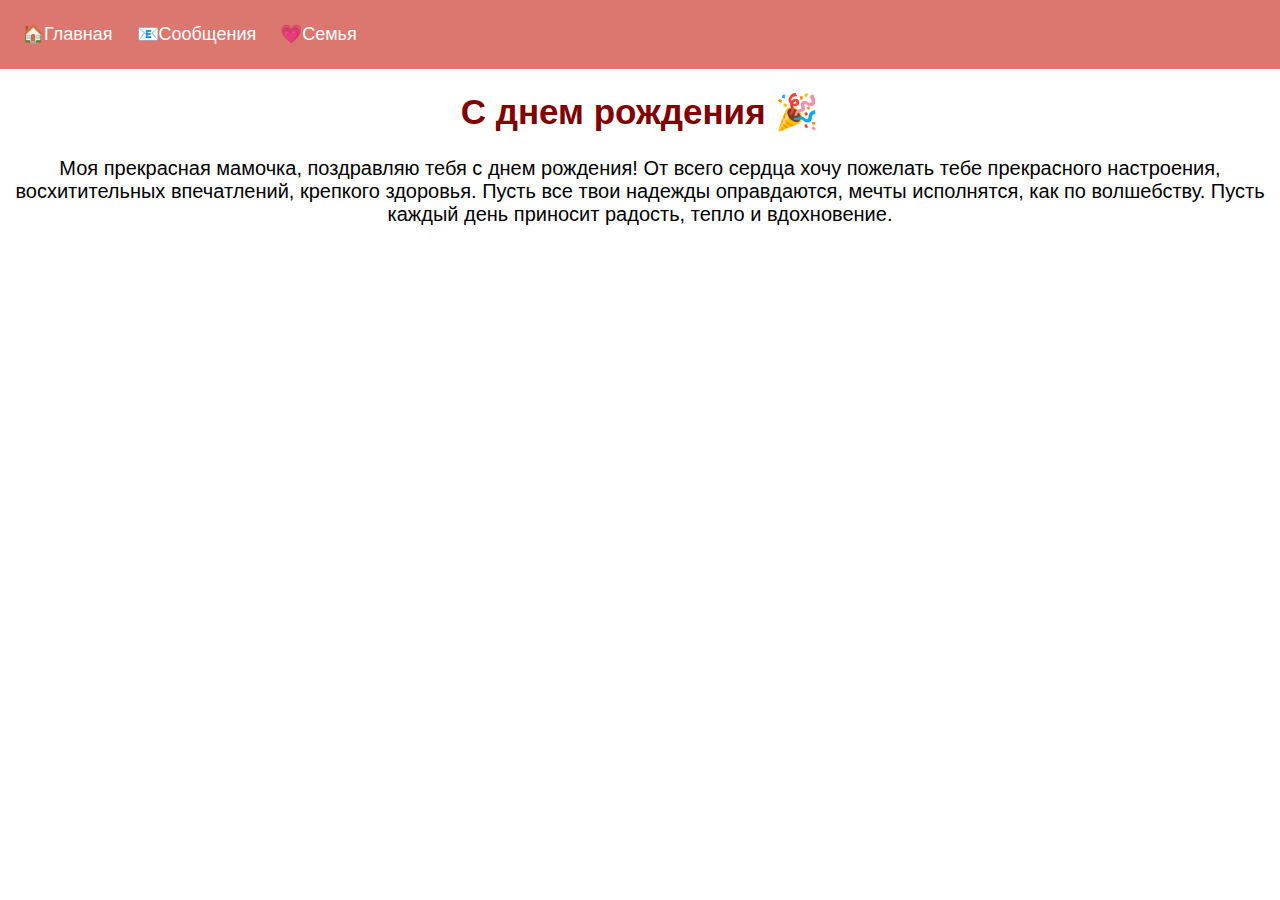
==== bauka.html @ 0cd4cb4e "my first website" ====
<!DOCTYPE html>
<html lang="en">
<head>
    <meta charset="UTF-8">
    <link rel="stylesheet" href="https://cdnjs.cloudflare.com/ajax/libs/OwlCarousel2/2.3.4/assets/owl.carousel.min.css">
<link rel="stylesheet" href="https://cdnjs.cloudflare.com/ajax/libs/OwlCarousel2/2.3.4/assets/owl.theme.default.min.css">
    <link href="style.css" rel="stylesheet">
    <script src="https://cdnjs.cloudflare.com/ajax/libs/OwlCarousel2/2.3.4/owl.carousel.min.js" integrity="sha512-bPs7Ae6pVvhOSiIcyUClR7/q2OAsRiovw4vAkX+zJbw3ShAeeqezq50RIIcIURq7Oa20rW2n2q+fyXBNcU9lrw==" crossorigin="anonymous" referrerpolicy="no-referrer"></script>
    <title>Title</title>
    
    
</head>
<body>

<div class="header">
    <a href="index.html" class="logo">🏠Главная</a>
    <div class="header-left">
       
      <a href="mail.html">📧Сообщения</a>
      <a href="fam.html">💗Семья</a>
    </div>
    
  </div>

  <h1 style="text-align: center;font-size: 35px;color: #800000;"><b>С днем рождения 🎉</b></h1>

  <p style="text-align: center;font-size: 20px;">Моя прекрасная мамочка, поздравляю тебя с днем рождения! От всего сердца хочу пожелать тебе прекрасного настроения, восхитительных впечатлений, крепкого здоровья. Пусть все твои надежды оправдаются, мечты исполнятся, как по волшебству. Пусть каждый день приносит радость, тепло и вдохновение. </p>
</body>
</html>
---- style.css ----
* {box-sizing: border-box;}

        body {
          margin: 0;
          font-family: Arial, Helvetica, sans-serif;
        }

        .header {
          overflow: hidden;
          background-color: #db776e;
          padding: 10px 10px;
        }

        .header a {
          float: left;
          color: #fefefe;
          text-align: center;
          padding: 12px ;
          text-decoration: none;
          font-size: 18px;
          line-height: 25px;
          border-radius: 4px;
        }

        .header a logo{
          padding-top: 10px;
        }

        .header a:hover {
          background-color: #fff;
          color: #000000;
        }
      
       
        .header-right{
            float:right;
        }
       
        @media screen and (max-width: 500px) {
            .header a {
              float: none;
              display: block;
              text-align: left;
            }
  
            .header-left {
              float: none;
            }
            .header-right{
              float: none;
            }
          }
          .center {
            display: block;
            margin-left: auto;
            margin-right: auto;
            width: 50%;
          }
          .item{
            width:400px;
          }
          #fixedbutton {
            position: absolute;
            top: 820px;
            right: 0px; 
          }  
          
         
          img {
            width: 60%;
          }	
          .container {
            display: flex;
            flex: 20%;
         }
         .bd-placeholder-img {
          font-size: 1.125rem;
          text-anchor: middle;
          -webkit-user-select: none;
          -moz-user-select: none;
          user-select: none;
        }
    
        @media (min-width: 768px) {
          .bd-placeholder-img-lg {
            font-size: 3.5rem;
          }
        }
        .btn-primary{
          text-decoration: none;
          border: none;
          color: #fff;
          background-color: #ff647f;
          padding: 10px 20px;
          text-align: center;
          display: inline-block;
          border-radius: 10px;
          font-size: 15px;
          cursor: pointer;
          margin-top: 10px;
        }
        .btn-primary:hover{
          background-color: pink;
        }
        .card{
          max-width: 20rem;
          margin-top: 10%;
          border-radius: 5px;
          background-color: #a9d4d9;
          }
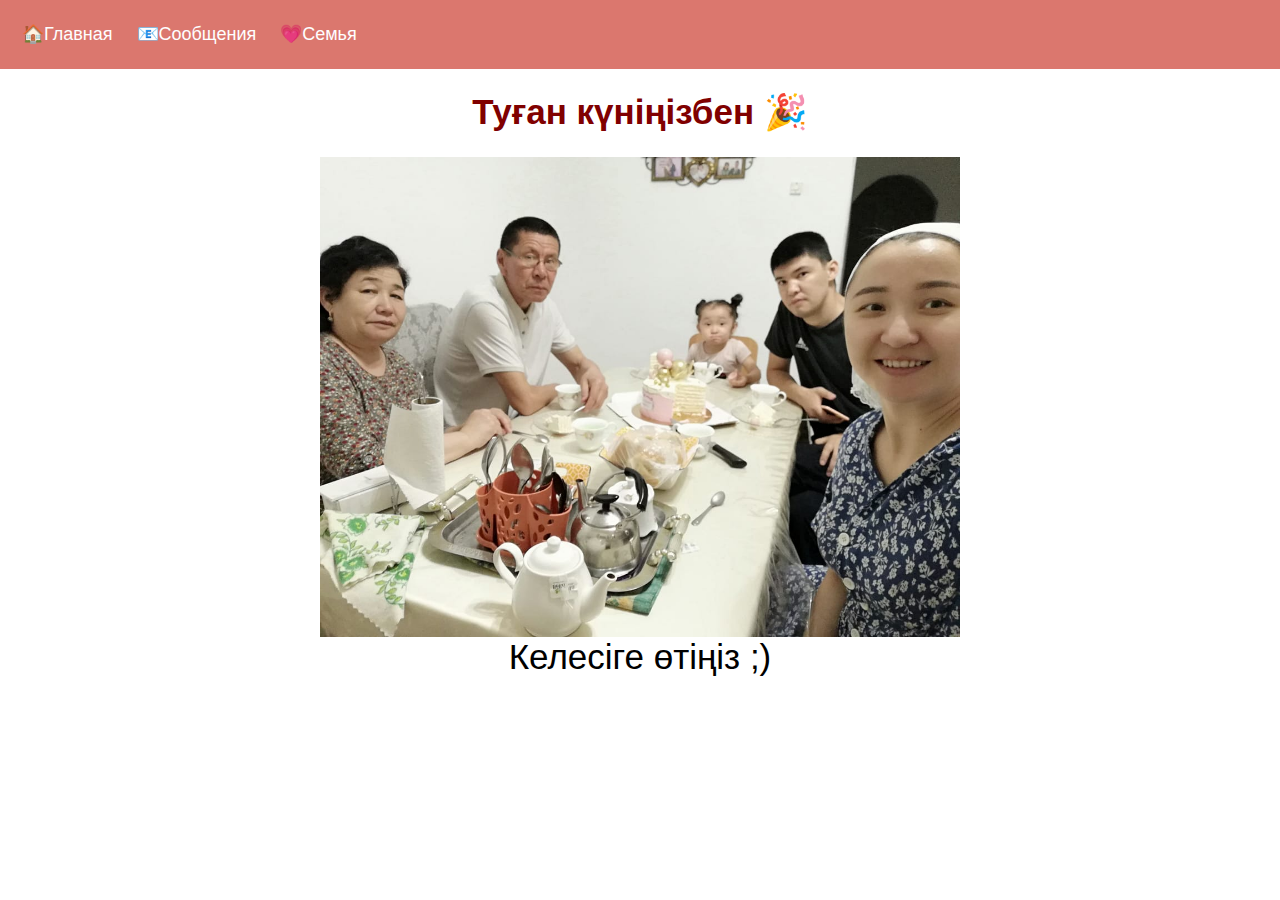
==== commit 0ee8357e: "Update bauka.html" ====
--- a/bauka.html
+++ b/bauka.html
@@ -22,8 +22,8 @@
     
   </div>
 
-  <h1 style="text-align: center;font-size: 35px;color: #800000;"><b>С днем рождения 🎉</b></h1>
-
-  <p style="text-align: center;font-size: 20px;">Моя прекрасная мамочка, поздравляю тебя с днем рождения! От всего сердца хочу пожелать тебе прекрасного настроения, восхитительных впечатлений, крепкого здоровья. Пусть все твои надежды оправдаются, мечты исполнятся, как по волшебству. Пусть каждый день приносит радость, тепло и вдохновение. </p>
+  <h1 style="text-align: center;font-size: 35px;color: #800000;"><b>Туған күніңізбен 🎉</b></h1>
+<img src="img/fam49.jpg" class="center">
+  <p style="text-align: center;font-size: 35px;">Келесіге өтіңіз ;) </p>
 </body>
-</html>+</html>
--- a/style.css
+++ b/style.css
@@ -1,110 +1,370 @@
-* {box-sizing: border-box;}
-
-        body {
-          margin: 0;
-          font-family: Arial, Helvetica, sans-serif;
-        }
-
-        .header {
-          overflow: hidden;
-          background-color: #db776e;
-          padding: 10px 10px;
-        }
-
-        .header a {
-          float: left;
-          color: #fefefe;
-          text-align: center;
-          padding: 12px ;
-          text-decoration: none;
-          font-size: 18px;
-          line-height: 25px;
-          border-radius: 4px;
-        }
-
-        .header a logo{
-          padding-top: 10px;
-        }
-
-        .header a:hover {
-          background-color: #fff;
-          color: #000000;
-        }
-      
-       
-        .header-right{
-            float:right;
-        }
-       
-        @media screen and (max-width: 500px) {
-            .header a {
-              float: none;
-              display: block;
-              text-align: left;
-            }
-  
-            .header-left {
-              float: none;
-            }
-            .header-right{
-              float: none;
-            }
-          }
-          .center {
-            display: block;
-            margin-left: auto;
-            margin-right: auto;
-            width: 50%;
-          }
-          .item{
-            width:400px;
-          }
-          #fixedbutton {
-            position: absolute;
-            top: 820px;
-            right: 0px; 
-          }  
-          
-         
-          img {
-            width: 60%;
-          }	
-          .container {
-            display: flex;
-            flex: 20%;
-         }
-         .bd-placeholder-img {
-          font-size: 1.125rem;
-          text-anchor: middle;
-          -webkit-user-select: none;
-          -moz-user-select: none;
-          user-select: none;
-        }
-    
-        @media (min-width: 768px) {
-          .bd-placeholder-img-lg {
-            font-size: 3.5rem;
-          }
-        }
-        .btn-primary{
-          text-decoration: none;
-          border: none;
-          color: #fff;
-          background-color: #ff647f;
-          padding: 10px 20px;
-          text-align: center;
-          display: inline-block;
-          border-radius: 10px;
-          font-size: 15px;
-          cursor: pointer;
-          margin-top: 10px;
-        }
-        .btn-primary:hover{
-          background-color: pink;
-        }
-        .card{
-          max-width: 20rem;
-          margin-top: 10%;
-          border-radius: 5px;
-          background-color: #a9d4d9;
-          }+* {box-sizing: border-box;}
+
+        body {
+          margin: 0;
+          font-family: Arial, Helvetica, sans-serif;
+        }
+
+        .header {
+          overflow: hidden;
+          background-color: #db776e;
+          padding: 10px 10px;
+        }
+
+        .header a {
+          float: left;
+          color: #fefefe;
+          text-align: center;
+          padding: 12px ;
+          text-decoration: none;
+          font-size: 18px;
+          line-height: 25px;
+          border-radius: 4px;
+        }
+
+        .header a logo{
+          padding-top: 10px;
+        }
+
+        .header a:hover {
+          background-color: #fff;
+          color: #000000;
+        }
+      
+       
+        .header-right{
+            float:right;
+        }
+       
+        @media screen and (max-width: 500px) {
+            .header a {
+              float: none;
+              display: block;
+              text-align: left;
+            }
+  
+            .header-left {
+              float: none;
+            }
+            .header-right{
+              float: none;
+            }
+          }
+          .center {
+            display: block;
+            margin-left: auto;
+            margin-right: auto;
+            width: 50%;
+          }
+          .item{
+            width:400px;
+          }
+          #fixedbutton {
+            position: absolute;
+            top: 820px;
+            right: 0px; 
+          }  
+          
+         
+          img {
+            width: 60%;
+          }	
+          .container {
+            display: flex;
+            flex: 20%;
+         }
+         .bd-placeholder-img {
+          font-size: 1.125rem;
+          text-anchor: middle;
+          -webkit-user-select: none;
+          -moz-user-select: none;
+          user-select: none;
+        }
+    
+        @media (min-width: 768px) {
+          .bd-placeholder-img-lg {
+            font-size: 3.5rem;
+          }
+        }
+        .btn-primary{
+          text-decoration: none;
+          border: none;
+          color: #fff;
+          background-color: #ff647f;
+          padding: 10px 20px;
+          text-align: center;
+          display: inline-block;
+          border-radius: 10px;
+          font-size: 15px;
+          cursor: pointer;
+          margin-top: 10px;
+        }
+        .btn-primary:hover{
+          background-color: pink;
+        }
+        .card{
+          max-width: 20rem;
+          margin-top: 10%;
+          border-radius: 5px;
+          background-color: #a9d4d9;
+          }
+          .owl-wrapper {
+            margin: 0 auto;
+        }
+        ul{
+          position:absolute;
+          margin:0;
+          padding:0;
+        }
+        
+        li{
+          max-width: 470px;
+          text-align:center;
+          display:inline-block;
+          list-style:none;
+          position:relative;
+          border:solid 12px #fff;
+          background:#fff;
+          box-shadow:0 0 15px 0px #555;
+          transition:all 1s ease;
+          -o-transition:all 1s ease;
+          -moz-transition:all 1s ease;
+          -webkit-transition:all 1s ease;
+          top:50px;
+        }
+        
+        
+        li:hover{
+          top:0px;
+          opacity:0.5;
+        }
+        
+        li:nth-child(1){
+            transform:rotate(10deg);
+        }
+        
+        li:nth-child(2){
+            transform:rotate(0deg);
+        }
+        
+        li:nth-child(3){
+            transform:rotate(-10deg);
+        }
+        
+        li:nth-child(4){
+            transform:rotate(20deg);
+        }
+        li:nth-child(5){
+          transform:rotate(5deg);
+      }
+      
+      li:nth-child(6){
+          transform:rotate(-10deg);
+      }
+      
+      li:nth-child(7){
+          transform:rotate(10deg);
+      }
+      
+      li:nth-child(8){
+          transform:rotate(0deg);
+      }
+      li:nth-child(9){
+        transform:rotate(10deg);
+      }
+    
+      li:nth-child(10){
+        transform:rotate(-5deg);
+      }
+    
+      li:nth-child(11){
+        transform:rotate(-10deg);
+      }
+    
+       li:nth-child(12){
+        transform:rotate(10deg);
+        }
+        li:nth-child(13){
+        transform:rotate(10deg);
+    }
+  
+        li:nth-child(14){
+      transform:rotate(-15deg);
+      }
+  
+      li:nth-child(15){
+      transform:rotate(15deg);
+      }
+  
+      li:nth-child(16){
+      transform:rotate(0deg);
+        }
+        li:nth-child(17){
+          transform:rotate(-10deg);
+      }
+      
+      li:nth-child(18){
+          transform:rotate(5deg);
+      }
+      
+      li:nth-child(19){
+          transform:rotate(-10deg);
+      }
+      
+      li:nth-child(20){
+          transform:rotate(10deg);
+      }
+      li:nth-child(21){
+        transform:rotate(-5deg);
+    }
+    
+    li:nth-child(22){
+        transform:rotate(-15deg);
+    }
+    
+    li:nth-child(23){
+        transform:rotate(10deg);
+    }
+    
+    li:nth-child(24){
+        transform:rotate(0deg);
+    }
+    li:nth-child(25){
+      transform:rotate(-10deg);
+    }
+  
+    li:nth-child(26){
+      transform:rotate(10deg);
+    }
+  
+    li:nth-child(27){
+      transform:rotate(-10deg);
+    }
+  
+     li:nth-child(28){
+      transform:rotate(-10deg);
+      }
+      li:nth-child(29){
+      transform:rotate(5deg);
+  }
+
+      li:nth-child(30){
+    transform:rotate(-5deg);
+    }
+
+    li:nth-child(31){
+    transform:rotate(10deg);
+    }li:nth-child(1){
+      transform:rotate(10deg);
+  }
+  
+  li:nth-child(32){
+      transform:rotate(0deg);
+  }
+  
+  li:nth-child(33){
+      transform:rotate(-10deg);
+  }
+  
+  li:nth-child(34){
+      transform:rotate(20deg);
+  }
+  li:nth-child(35){
+    transform:rotate(5deg);
+}
+
+li:nth-child(36){
+    transform:rotate(-10deg);
+}
+
+li:nth-child(37){
+    transform:rotate(10deg);
+}
+
+li:nth-child(38){
+    transform:rotate(0deg);
+}
+li:nth-child(39){
+  transform:rotate(10deg);
+}
+
+li:nth-child(40){
+  transform:rotate(-5deg);
+}
+
+li:nth-child(41){
+  transform:rotate(-10deg);
+}
+
+ li:nth-child(42){
+  transform:rotate(10deg);
+  }
+  li:nth-child(43){
+  transform:rotate(10deg);
+}
+
+  li:nth-child(44){
+transform:rotate(-15deg);
+}
+
+li:nth-child(45){
+transform:rotate(15deg);
+}
+
+li:nth-child(46){
+transform:rotate(0deg);
+  }
+  li:nth-child(47){
+    transform:rotate(10deg);
+}
+
+li:nth-child(48){
+    transform:rotate(0deg);
+}
+li:nth-child(49){
+  transform:rotate(10deg);
+}
+
+li:nth-child(50){
+  transform:rotate(-5deg);
+}
+
+li:nth-child(51){
+  transform:rotate(-10deg);
+}
+
+ li:nth-child(52){
+  transform:rotate(10deg);
+  }
+  li:nth-child(53){
+  transform:rotate(10deg);
+}
+
+  li:nth-child(54){
+transform:rotate(-15deg);
+}
+
+li:nth-child(55){
+transform:rotate(15deg);
+}
+
+li:nth-child(56){
+transform:rotate(0deg);
+  }
+        p{
+          margin:0 0 0 0;
+          color: #000000;
+        }
+        
+        .light{
+          border-radius:50%;
+          position:absolute;
+          left:0;
+          right:0;
+          width:700px;
+          height:700px;
+          background:#fff;
+          filter:blur(100px);
+          opacity:0.3;
+          pointer-events:none;
+        }        
